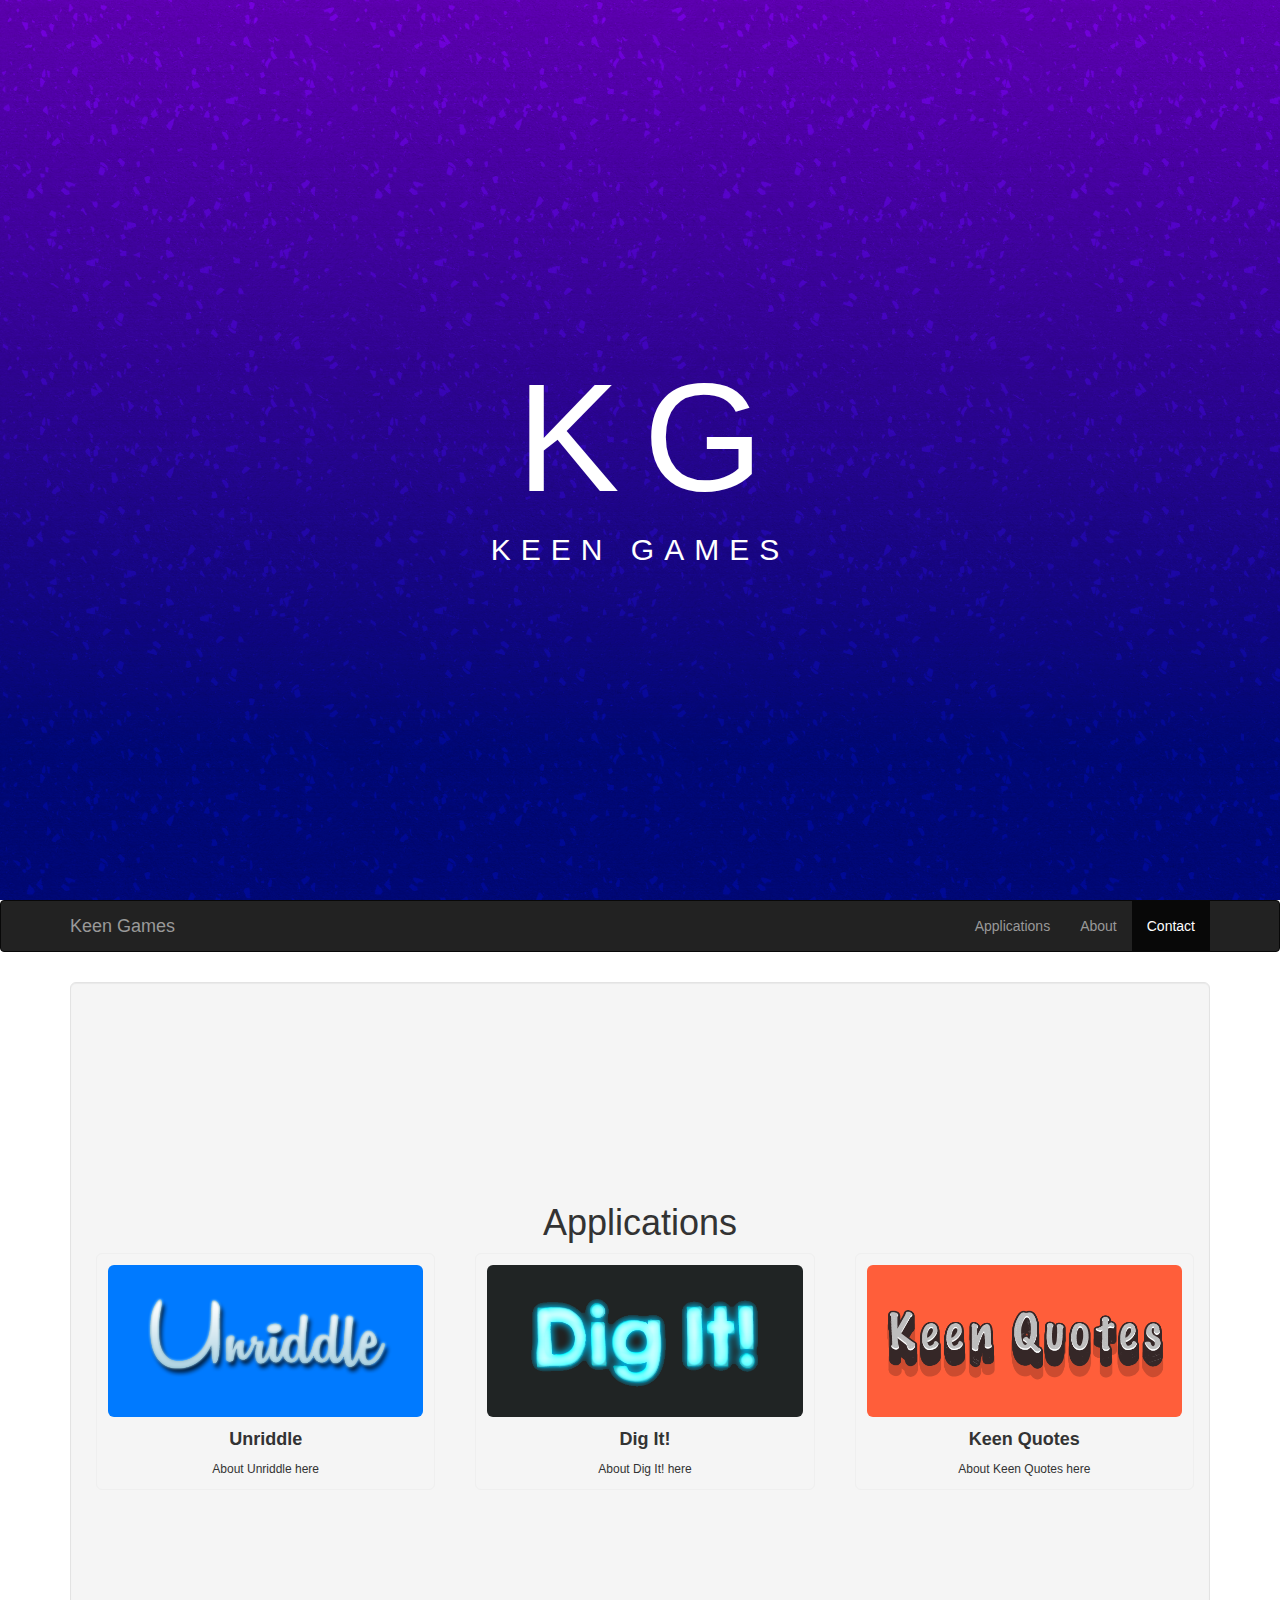
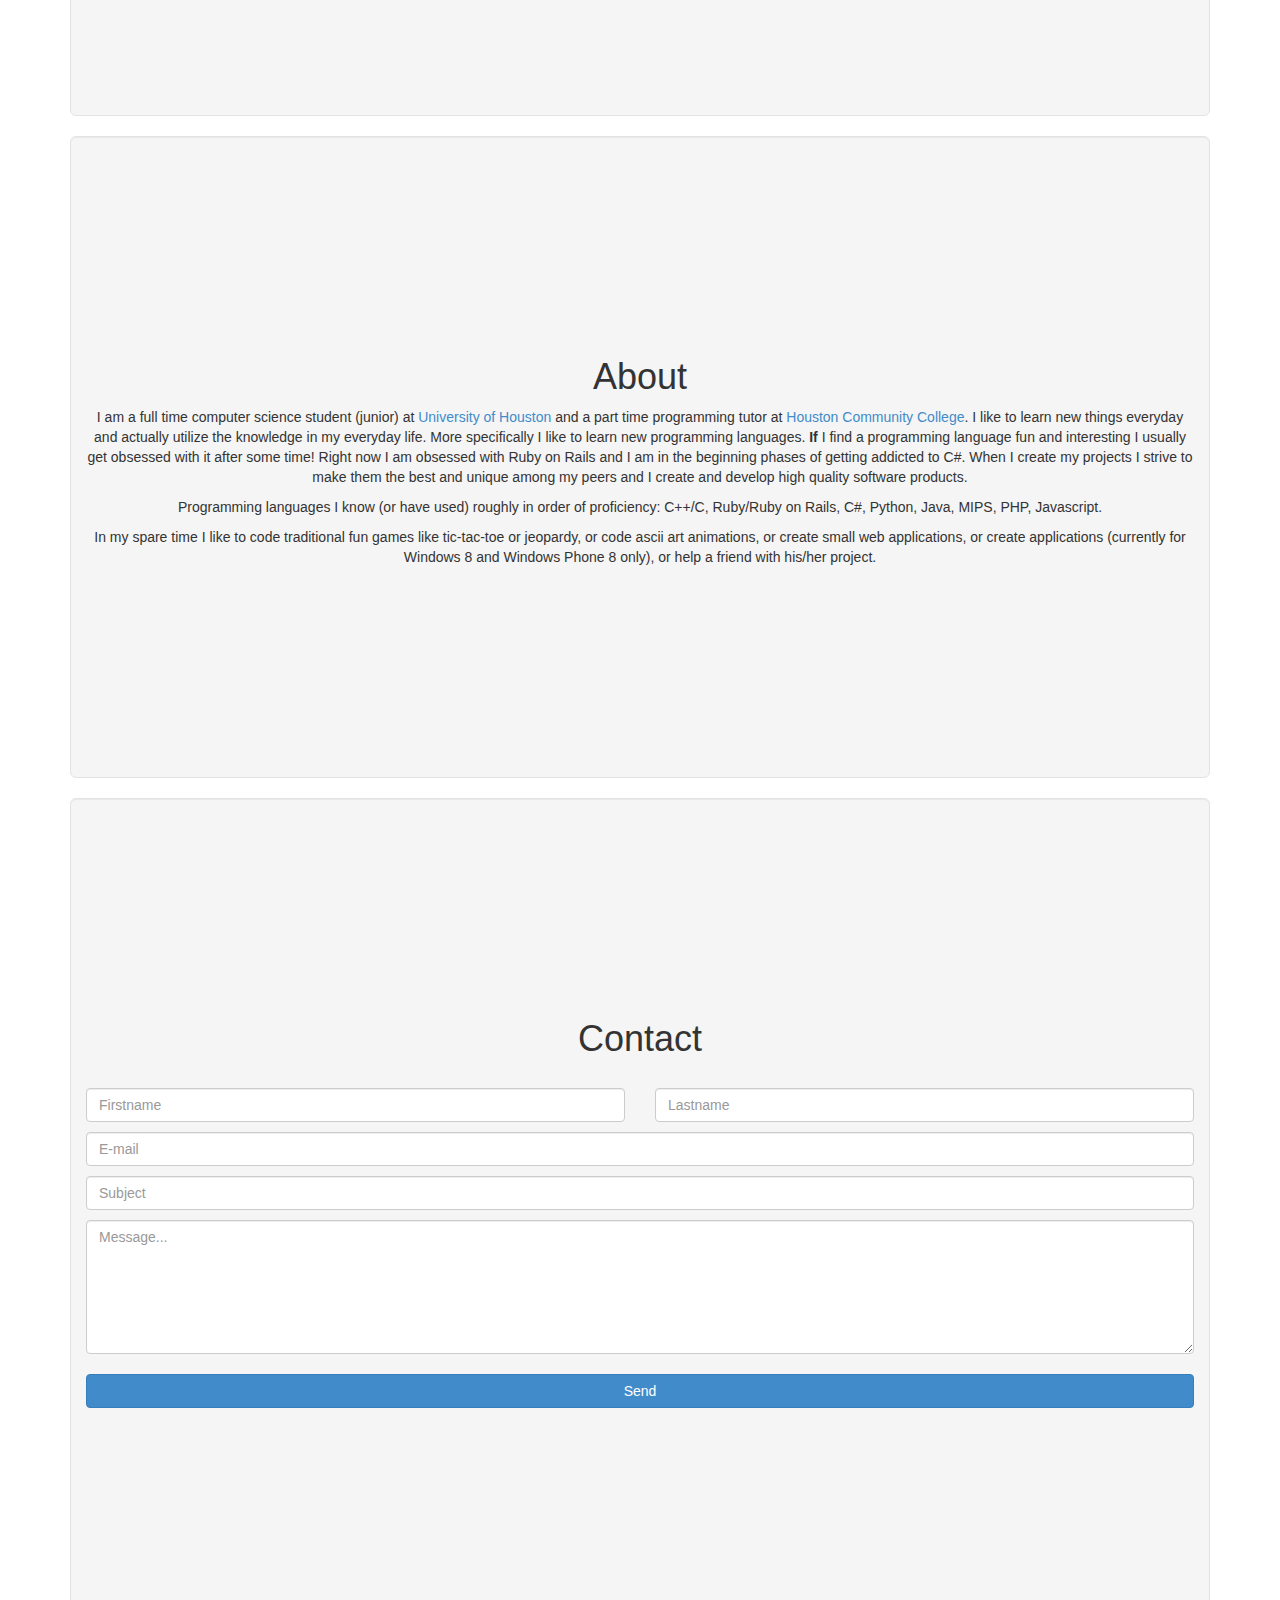
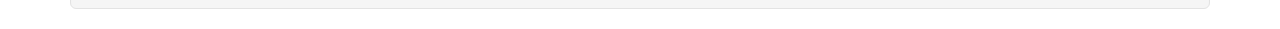
==== index1.html @ 48bdf787 "Added new page, strictly bootstrap style" ====
<!DOCTYPE html>
<html lang="en">
<head>
	<meta charset="utf-8">
	<meta http-equiv="X-UA-Compatible" content="IE=edge">
	<meta name="viewport" content="width=device-width, initial-scale=1">
	<meta name="description" content="Keen Games Studios">
	<meta name="author" content="Muhammad Naviwala">
	<!-- <link rel="shortcut icon" href="images/favicon.ico"> -->

	<title id='title'>Keen Games</title>

	<link href="css/bootstrap.min.css" rel="stylesheet">
	<link href="css/animate.css" rel="stylesheet">
	<link href="css/custom1.css" rel="stylesheet">
		

	<!-- HTML5 shim and Respond.js IE8 support of HTML5 elements and media queries -->
	<!--[if lt IE 9]>
		<script src="https://oss.maxcdn.com/libs/html5shiv/3.7.0/html5shiv.js"></script>
		<script src="https://oss.maxcdn.com/libs/respond.js/1.4.2/respond.min.js"></script>
		<![endif]-->
	</head>

	<body>

		<div class="site-wrapper fancy_background">

			<div class="site-wrapper-inner">

				<div class="cover-container">

					<!-- <div class="masthead clearfix">
						<div class="inner">
							<h3 class="masthead-brand">Cover</h3>
							<ul class="nav masthead-nav">
								<li class="active"><a href="#">Home</a></li>
								<li><a href="#">Features</a></li>
								<li><a href="#">Contact</a></li>
							</ul>
						</div>
					</div> -->

					<!-- <div class="inner cover">
						<h1 class="cover-heading">Cover your page.</h1>
						<p class="lead">Cover is a one-page template for building simple and beautiful home pages. Download, edit the text, and add your own fullscreen background photo to make it your own.</p>
						<p class="lead">
							<a href="#" class="btn btn-lg btn-default">Learn more</a>
						</p>
					</div> -->
						
						<div class="inner cover">
							<div class="cover-heading animated bounceInDown kgFont">
								<h1 class="animated animated_rotate" style="display: inline-block;">K</h1>
								<h1 style="display: inline-block;">G</h1>
							</div>
							<h2 class="animated_delay fadeIn keenGamesFont">Keen Games</h2>
						</div>
					
					<!-- <div class="centering text-center">
						<div class="animated bounceInDown kgFont">
							<h1 class="animated animated_rotate" style="display: inline-block;">K</h1>
							<h1 style="display: inline-block;">G</h1>
						</div> 
					
						<h2 class="animated_delay fadeIn keenGamesFont">Keen Games</h2>
					</div> -->

					<!-- <div class="mastfoot">
						<div class="inner">
							<p>Cover template for <a href="http://getbootstrap.com">Bootstrap</a>, by <a href="https://twitter.com/mdo">@mdo</a>.</p>
						</div>
					</div> -->

				</div>

			</div>

		</div>
		
		<div class="navbar navbar-inverse" role="navigation" id="navbar">
			<div class="container">
				<div class="navbar-header">
					<button type="button" class="navbar-toggle" data-toggle="collapse" data-target=".navbar-collapse">
						<span class="sr-only">Toggle navigation</span>
						<span class="icon-bar"></span>
						<span class="icon-bar"></span>
						<span class="icon-bar"></span>
					</button>
					<a class="navbar-brand" href="#">Keen Games</a>
				</div>
				<div class="collapse navbar-collapse">
					<ul class="nav navbar-nav navbar-right">
						<li><a href="#applications">Applications</a></li>
						<li><a href="#about">About</a></li>
						<li><a href="#contact">Contact</a></li>
					</ul>
				</div><!--/.nav-collapse -->
			</div>
		</div>
		
		<div class="container" data-spy="scroll" data-target="#navbar" data-offset="0">

			<div id="applications" class="each-section well well-lg">
				<h1>Applications</h1>
				<div class="row form-group product-chooser">

					<div class="col-xs-12 col-sm-12 col-md-4 col-lg-4">
						<div class="product-chooser-item">
							<img src="images/Unriddle.png" class="img-rounded col-xs-4 col-sm-4 col-md-12 col-lg-12" alt="Mobile and Desktop">
							<div class="col-xs-8 col-sm-8 col-md-12 col-lg-12">
								<span class="title">Unriddle</span>
								<span class="description">About Unriddle here</span>
								<input type="radio" name="product" value="mobile_desktop" checked="checked">
							</div>
							<div class="clear"></div>
						</div>
					</div>

					<div class="col-xs-12 col-sm-12 col-md-4 col-lg-4">
						<div class="product-chooser-item">
							<img src="images/DigIt.png" class="img-rounded col-xs-4 col-sm-4 col-md-12 col-lg-12" alt="Desktop">
							<div class="col-xs-8 col-sm-8 col-md-12 col-lg-12">
								<span class="title">Dig It!</span>
								<span class="description">About Dig It! here</span>
								<input type="radio" name="product" value="desktop">
							</div>
							<div class="clear"></div>
						</div>
					</div>

					<div class="col-xs-12 col-sm-12 col-md-4 col-lg-4">
						<div class="product-chooser-item">
							<img src="images/KeenQuotes.png" class="img-rounded col-xs-4 col-sm-4 col-md-12 col-lg-12" alt="Mobile">
							<div class="col-xs-8 col-sm-8 col-md-12 col-lg-12">
								<span class="title">Keen Quotes</span>
								<span class="description">About Keen Quotes here</span>
								<input type="radio" name="product" value="mobile">
							</div>
							<div class="clear"></div>
						</div>
					</div>

				</div>
			</div>
			
			<div id="about" class="each-section well well-lg">
				<h1>About</h1>
				<p>I am a full time computer science student (junior) at <a href="http://www.uh.edu">University of Houston</a> and a part time programming tutor at <a href="http://www.hccs.edu">Houston Community College</a>. I like to learn new things everyday and actually utilize the knowledge in my everyday life. More specifically I like to learn new programming languages. <b>If</b> I find a programming language fun and interesting I usually get obsessed with it after some time! Right now I am obsessed with Ruby on Rails and I am in the beginning phases of getting addicted to C#.	When I create my projects I strive to make them the best and unique among my peers and I create and develop high quality software products.</p>
				<p>Programming languages I know (or have used) roughly in order of proficiency: C++/C, Ruby/Ruby on Rails, C#, Python, Java, MIPS, PHP, Javascript.</p>
				<p>In my spare time I like to code traditional fun games like tic-tac-toe or jeopardy, or code ascii art animations, or create small web applications, or create applications (currently for Windows 8 and Windows Phone 8 only), or help a friend with his/her project.</p>
			</div>
			
			<div id="contact" class="each-section well well-lg">
				<h1>Contact</h1>
				<br>
				
				<div class="row">
					<div class="col-lg-6 col-md-6 col-sm-6" style="padding-bottom: 10px;">
						<input class="form-control" name="firstname" placeholder="Firstname" type="text" required />
					</div>
					<div class="col-lg-6 col-md-6 col-sm-6" style="padding-bottom: 10px;">
						<input class="form-control" name="lastname" placeholder="Lastname" type="text" required />
					</div>
				</div>
				<div class="row">
					<div class="col-lg-12 col-md-12 col-sm-12" style="padding-bottom: 10px;">
						<input class="form-control" name="email" placeholder="E-mail" type="text" required />
					</div>
				</div>
				<div class="row">
					<div class="col-lg-12 col-md-12 col-sm-12" style="padding-bottom: 10px;">
						<input class="form-control" name="subject" placeholder="Subject" type="text" required />
					</div>
				</div>
				<div class="row">
					<div class="col-lg-12 col-md-12 col-sm-12">
						<textarea style="resize:vertical;" class="form-control" placeholder="Message..." rows="6" name="comment" required></textarea>
					</div>
				</div>
				<div class="row">
					<br>
					<div class="col-lg-12 col-md-12 col-sm-12">
						<input type="submit" class="btn btn-primary btn-block" value="Send"/>
					</div>
				</div>
				
			</div>

		</div><!-- /.container -->
		
		
		<!-- Bootstrap core JavaScript
			================================================== -->
			<!-- Placed at the end of the document so the pages load faster -->
			<script src="https://ajax.googleapis.com/ajax/libs/jquery/1.11.0/jquery.min.js"></script>
			<script src="js/bootstrap.min.js"></script>
			<script src="js/jquery.scrolly.js"></script>
			<script>
			$(document).ready(function () {
				var menu = $('.navbar');
				var origOffsetY = menu.offset().top;
				function scroll() {
					if ($(window).scrollTop() >= origOffsetY) {
						$('.navbar').addClass('navbar-fixed-top');
					} else {
						$('.navbar').removeClass('navbar-fixed-top');
					}
				}
				document.onscroll = scroll;
			});
			</script>
		</body>
		</html>
---- css/custom1.css ----
/*html {
	height: 100%;
	width: 100%;
	overflow: hidden;
	min-width: 100%;
	min-height: 100%;
}
*/

/*body {
	height: 100%;
	width: 100%;
	padding: 0;
	margin: 0;
}*/

/*body {
  padding-top: 50px;
}*/
.each-section {
	margin-top: 10px;
  padding: 40px 15px;
  text-align: center;
	padding-top: 200px;
	padding-bottom: 200px;
}

.container-fluid{
	height:100%;
	display:table;
	width: 100%;
	padding: 0px;
	margin: 0px;
	overflow: hidden;
}

.row-fluid {
	height: 100%; 
	display:table-cell; 
	vertical-align: middle;
}

.centering {
	float:none;
	margin:0 auto;
}

.kgFont > h1 {
	font-size: 11em;
}

.keenGamesFont {
	letter-spacing:10px;
	padding: 0px;
	margin: 0px;
	text-transform: uppercase;
}

.fancy_background {
	background: ##000baa;
	background-image: url("../images/ZenBG-1.png"), url("../images/ZenBG-2.png");
	background-repeat: repeat-x, repeat;
	color: white;
}

.animated_delay {
	-webkit-animation-duration: 1.7s;
	animation-duration: 1.7s;
	-webkit-animation-fill-mode: both;
	animation-fill-mode: both;
	animation-delay:0.7s;
	-webkit-animation-delay:0.7s;
}

/* ****************************************************************** */
@-webkit-keyframes rotate-rt {
	0% { -webkit-transform: rotate(0deg); }
	25% { -webkit-transform: rotate(-15deg); }
	100% { -webkit-transform: rotate(-15deg); }
}

.animated_rotate {
	/*	-webkit-animation: rotate-rt 2s linear;*/
	animation-delay:1s;
	-webkit-animation-delay:1s;
	-webkit-animation-name: rotate-rt;
	animation-name: rotate-rt;
	padding-right: 20px;
}
/* ****************************************************************** */



/* ****************************************************************** */
.fancy_background_animated {
	-webkit-animation: hue 120s infinite linear;
	
	background-repeat: repeat;
	background: 
	linear-gradient(
		rgba(194, 54, 11, 0.70), 
		rgba(234, 136, 1, 0.70)
		),
		url(../images/gplay.png);
		color: white;
	
}
	
/*rgba(243, 86, 38, 0.70), 
rgba(254, 171, 58, 0.70)*/
	
@-webkit-keyframes hue {
	from {
		-webkit-filter: hue-rotate(-180deg);
	}

	to {
		-webkit-filter: hue-rotate(181deg);
	}
}
/* ****************************************************************** */

.main_body{
	padding: 80px;
	padding-top: 0;
}

.page{
	padding-top: 80px;
}




/* ****************************************************************** */
div.clear
{
	clear: both;
}

div.product-chooser{
    
}

div.product-chooser.disabled div.product-chooser-item
{
	zoom: 1;
	filter: alpha(opacity=60);
	opacity: 0.6;
	cursor: default;
}

div.product-chooser div.product-chooser-item{
	padding: 11px;
	border-radius: 6px;
	cursor: pointer;
	position: relative;
	border: 1px solid #efefef;
	margin-bottom: 10px;
	margin-left: 10px;
	margin-right: 10x;
}
	
div.product-chooser div.product-chooser-item.selected{
	border: 4px solid #428bca;
	background: #efefef;
	padding: 8px;
	filter: alpha(opacity=100);
	opacity: 1;
}
	
div.product-chooser div.product-chooser-item img{
	padding: 0;
}
		
div.product-chooser div.product-chooser-item span.title{
	display: block;
	margin: 10px 0 5px 0;
	font-weight: bold;
	font-size: 18px;
}
		
div.product-chooser div.product-chooser-item span.description{
	font-size: 12px;
}
		
div.product-chooser div.product-chooser-item input{
	position: absolute;
	left: 0;
	top: 0;
	visibility:hidden;
}
/* ****************************************************************** */



html,
body {
  height: 100%;
}
.site-wrapper {
  color: #fff;
	background-color: #333;
  text-align: center;
/*  text-shadow: 0 1px 3px rgba(0,0,0,.5);*/
/*  box-shadow: inset 0 0 100px rgba(0,0,0,.5);*/
}


/* Extra markup and styles for table-esque vertical and horizontal centering */
.site-wrapper {
  display: table;
  width: 100%;
  height: 100%; /* For at least Firefox */
  min-height: 100%;
}
.site-wrapper-inner {
  display: table-cell;
  vertical-align: top;
}
.cover-container {
  margin-right: auto;
  margin-left: auto;
}

/* Padding for spacing */
.inner {
  padding: 30px;
}


/*
 * Header
 */
.masthead-brand {
  margin-top: 10px;
  margin-bottom: 10px;
}

.masthead-nav > li {
  display: inline-block;
}
.masthead-nav > li + li {
  margin-left: 20px;
}
.masthead-nav > li > a {
  padding-right: 0;
  padding-left: 0;
  font-size: 16px;
  font-weight: bold;
  color: #fff; /* IE8 proofing */
  color: rgba(255,255,255,.75);
  border-bottom: 2px solid transparent;
}
.masthead-nav > li > a:hover,
.masthead-nav > li > a:focus {
  background-color: transparent;
  border-bottom-color: rgba(255,255,255,.25);
}
.masthead-nav > .active > a,
.masthead-nav > .active > a:hover,
.masthead-nav > .active > a:focus {
  color: #fff;
  border-bottom-color: #fff;
}

@media (min-width: 768px) {
  .masthead-brand {
    float: left;
  }
  .masthead-nav {
    float: right;
  }
}


/*
 * Cover
 */

.cover {
  padding: 0 20px;
}
.cover .btn-lg {
  padding: 10px 20px;
  font-weight: bold;
}


/*
 * Footer
 */

.mastfoot {
  color: #999; /* IE8 proofing */
  color: rgba(255,255,255,.5);
}


/*
 * Affix and center
 */

@media (min-width: 768px) {
  /* Pull out the header and footer */
  .masthead {
    position: fixed;
    top: 0;
  }
  .mastfoot {
    position: fixed;
    bottom: 0;
  }
  /* Start the vertical centering */
  .site-wrapper-inner {
    vertical-align: middle;
  }
  /* Handle the widths */
  .masthead,
  .mastfoot,
  .cover-container {
    width: 100%; /* Must be percentage or pixels for horizontal alignment */
  }
}

@media (min-width: 992px) {
  .masthead,
  .mastfoot,
  .cover-container {
    width: 700px;
  }
}
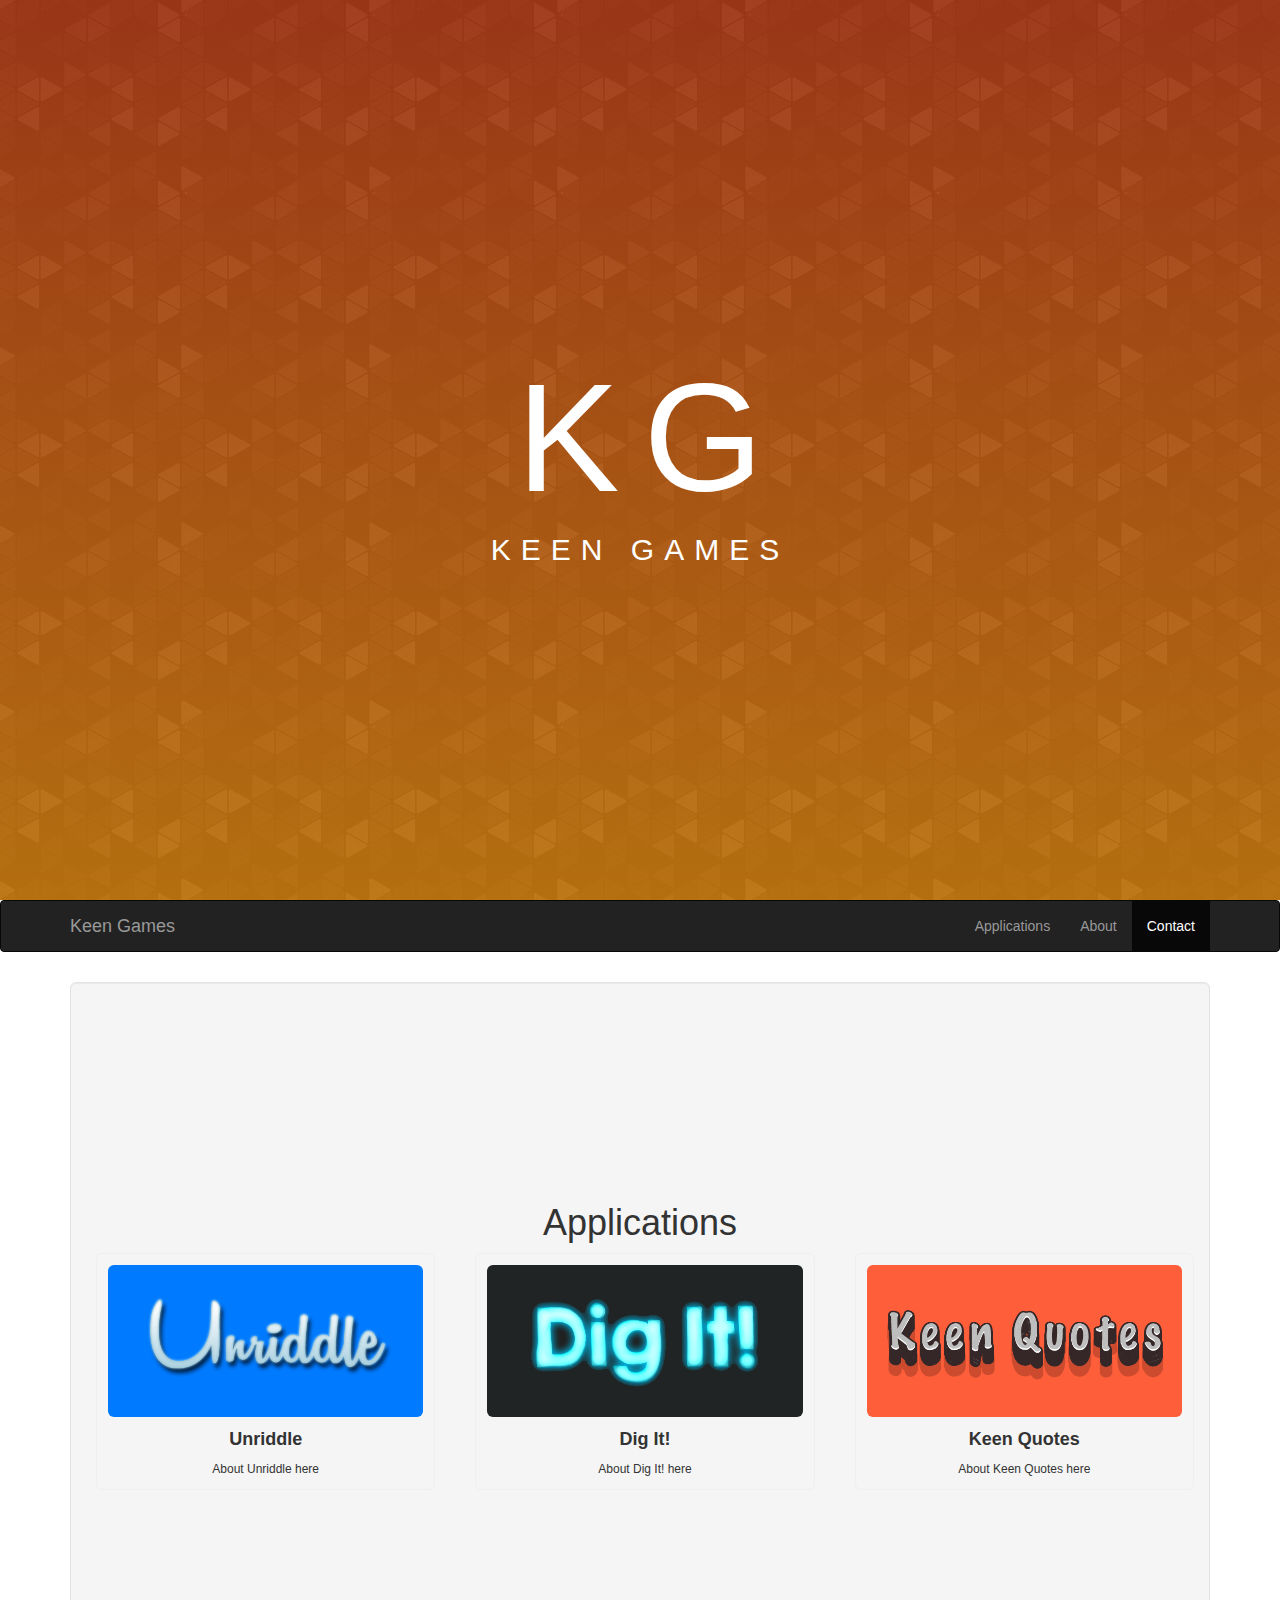
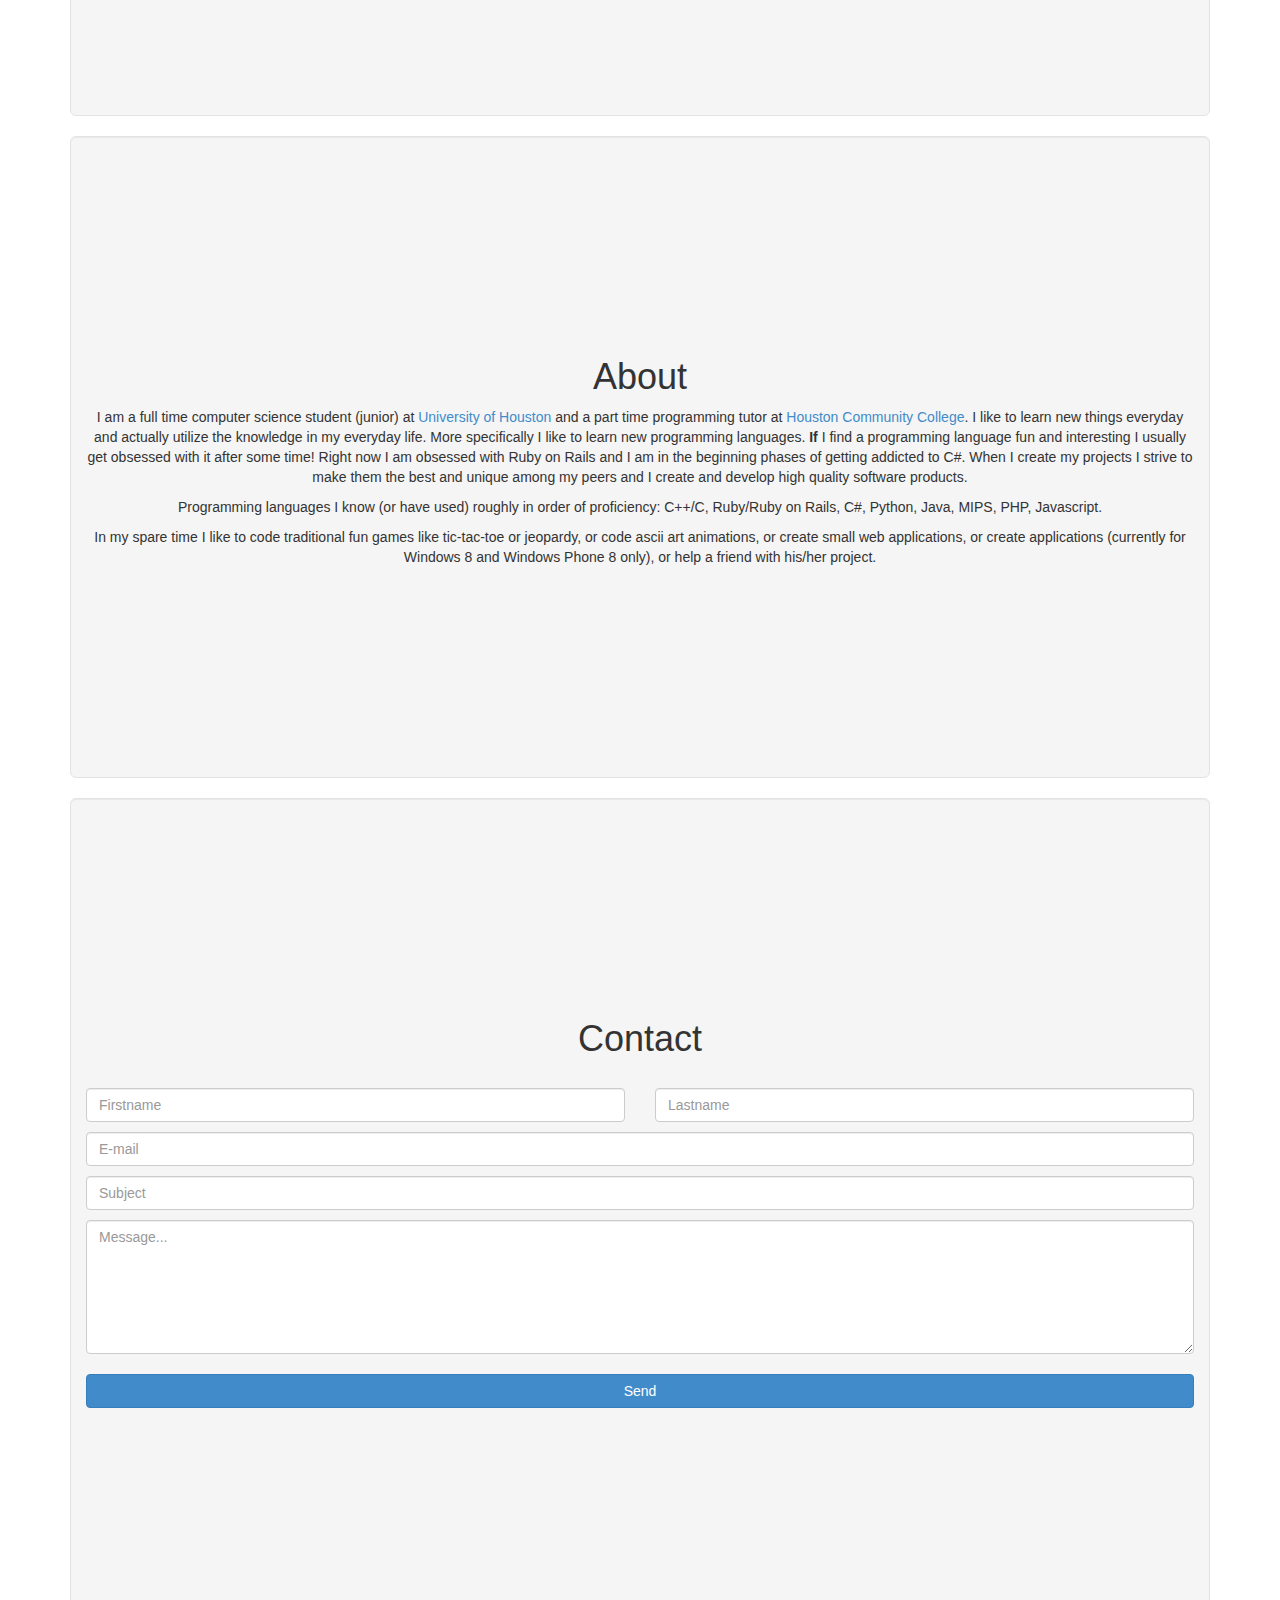
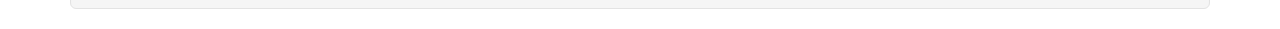
==== commit 400eb74b: "Padding issue on smaller screens" ====
--- a/index1.html
+++ b/index1.html
@@ -25,7 +25,7 @@
 
 	<body>
 
-		<div class="site-wrapper fancy_background">
+		<div class="site-wrapper fancy_background_animated">
 
 			<div class="site-wrapper-inner">
 
--- a/css/custom1.css
+++ b/css/custom1.css
@@ -331,3 +331,8 @@
   }
 }
 
+@media (max-width: 768px) {
+	.site-wrapper {
+		padding-top:250px;
+	}
+}
